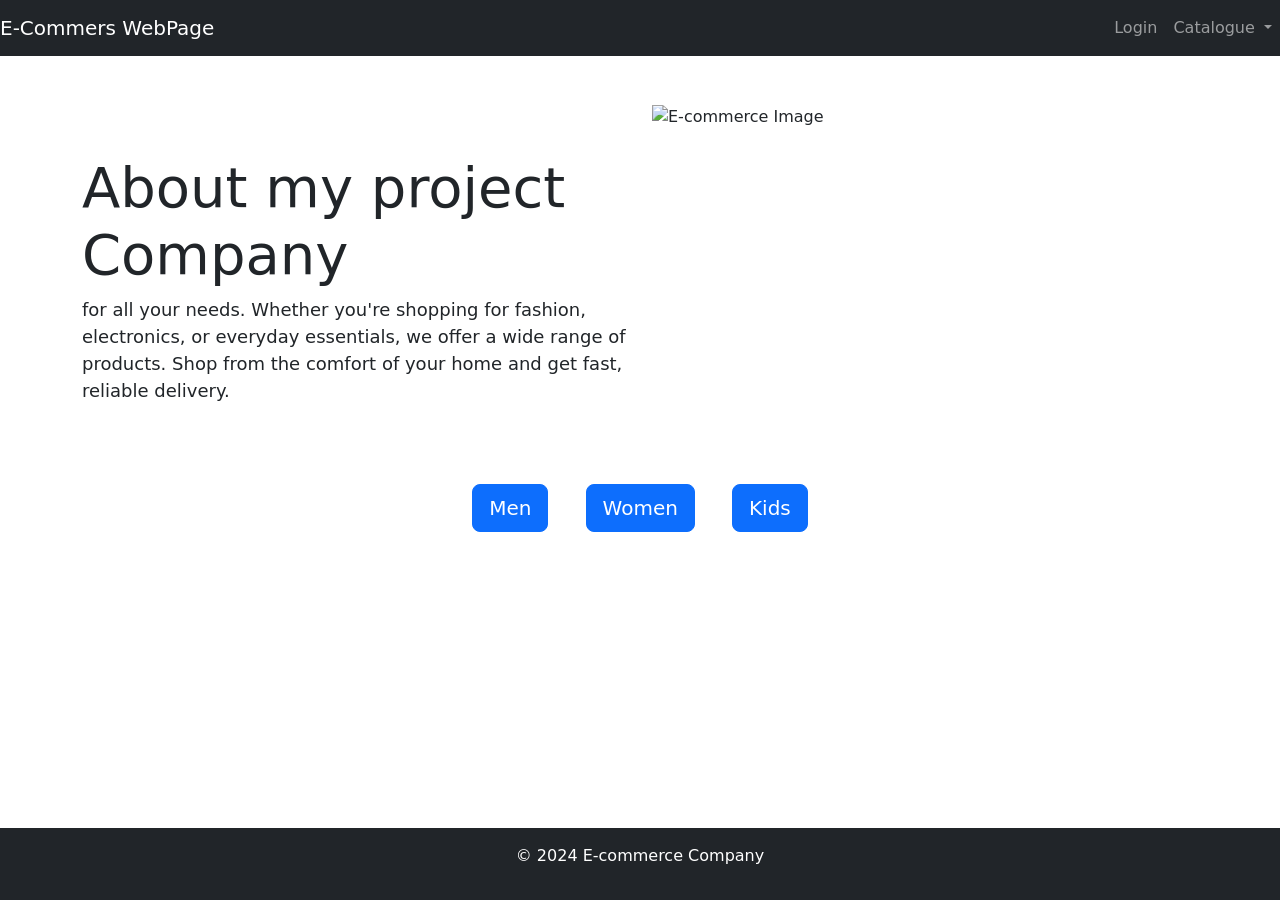
==== index.html @ ed4dde30 "testing for jenkins" ====
<!doctype html>
<html lang="en">
  <head>
    <meta charset="UTF-8">
    <meta name="viewport" content="width=device-width, initial-scale=1.0">
    <title>E-Commers WebPage</title>
    
    <!-- Bootstrap CSS from CDN -->
    <link href="https://cdn.jsdelivr.net/npm/bootstrap@5.3.0-alpha1/dist/css/bootstrap.min.css" rel="stylesheet">
    <link rel="stylesheet" href="public/styles.css"> <!-- Custom Styles -->
  </head>
  <body class="d-flex flex-column min-vh-100">

    <!-- Header Section with Navbar -->
    <header>
      <nav class="navbar navbar-expand-lg navbar-dark bg-dark">
        <a class="navbar-brand mx-auto" href="#">E-Commers WebPage</a>
        <button class="navbar-toggler" type="button" data-bs-toggle="collapse" data-bs-target="#navbarNav" aria-controls="navbarNav" aria-expanded="false" aria-label="Toggle navigation">
          <span class="navbar-toggler-icon"></span>
        </button>
        <div class="collapse navbar-collapse justify-content-end" id="navbarNav">
          <ul class="navbar-nav">
            <li class="nav-item">
              <a class="nav-link" href="#">Login</a>
            </li>
            <li class="nav-item dropdown">
              <a class="nav-link dropdown-toggle" href="#" id="navbarDropdown" role="button" data-bs-toggle="dropdown" aria-expanded="false">
                Catalogue
              </a>
              <ul class="dropdown-menu" aria-labelledby="navbarDropdown">
                <li><a class="dropdown-item" href="https://www.amazon.in/s?k=men+formal+shirt+cotton&crid=3K2ZHZRHJ6D2L&sprefix=men+formal+shirt+cotton%2Caps%2C191&ref=nb_sb_noss_1" target="_blank">Men</a></li>
                <li><a class="dropdown-item" href="https://www.amazon.in/s?k=women&crid=38JW51XKUB8KO&sprefix=women%2Caps%2C205&ref=nb_sb_noss_2" target="_blank">Women</a></li>
                <li><a class="dropdown-item" href="https://www.amazon.in/s?k=kids+clothes&crid=AYHR37NWCEU1&sprefix=kids+cloth%2Caps%2C213&ref=nb_sb_ss_ts-doa-p_3_10" target="_blank">Kids</a></li>
              </ul>
            </li>
          </ul>
        </div>
      </nav>
    </header>

    <!-- Main Content Section -->
    <main class="container mt-5 flex-grow-1">
      <div class="row">
        <!-- About E-commerce Section (left side, slightly down) -->
        <div class="col-md-6 d-flex align-items-center justify-content-center" style="margin-top: 50px;">
          <div class="text-left">
            <h2 class="display-4">About my project Company</h2>
            <p class="lead" style="font-size: 18px;">for all your needs. Whether you're shopping for fashion, electronics, or everyday essentials, we offer a wide range of products. Shop from the comfort of your home and get fast, reliable delivery.</p>
          </div>
        </div>

        <!-- Image for E-commerce -->
        <div class="col-md-6">
          <img src="https://static-blog.omniconvert.com/blog/wp-content/uploads/2020/09/21135804/How-to-do-Growth-of-eCommerce-Website-scaled.jpg" alt="E-commerce Image" class="img-fluid">
        </div>
      </div>

      <!-- Catalogue Buttons -->
      <div class="row mt-5">
        <div class="col text-center">
          <button class="btn btn-primary btn-lg m-3" onclick="window.location.href='https://www.amazon.in/s?k=men+formal+shirt+cotton&crid=3K2ZHZRHJ6D2L&sprefix=men+formal+shirt+cotton%2Caps%2C191&ref=nb_sb_noss_1'">Men</button>
          <button class="btn btn-primary btn-lg m-3" onclick="window.location.href='https://www.amazon.in/s?k=women&crid=38JW51XKUB8KO&sprefix=women%2Caps%2C205&ref=nb_sb_noss_2'">Women</button>
          <button class="btn btn-primary btn-lg m-3" onclick="window.location.href='https://www.amazon.in/s?k=kids+clothes&crid=AYHR37NWCEU1&sprefix=kids+cloth%2Caps%2C213&ref=nb_sb_ss_ts-doa-p_3_10'">Kids</button>
        </div>
      </div>
    </main>

    <!-- Footer Section -->
    <footer class="bg-dark text-white text-center py-3">
      <p>&copy; 2024 E-commerce Company</p>
    </footer>

    <!-- Bootstrap JS and dependencies -->
    <script src="https://cdn.jsdelivr.net/npm/bootstrap@5.3.0-alpha1/dist/js/bootstrap.bundle.min.js"></script>
  </body>
</html>
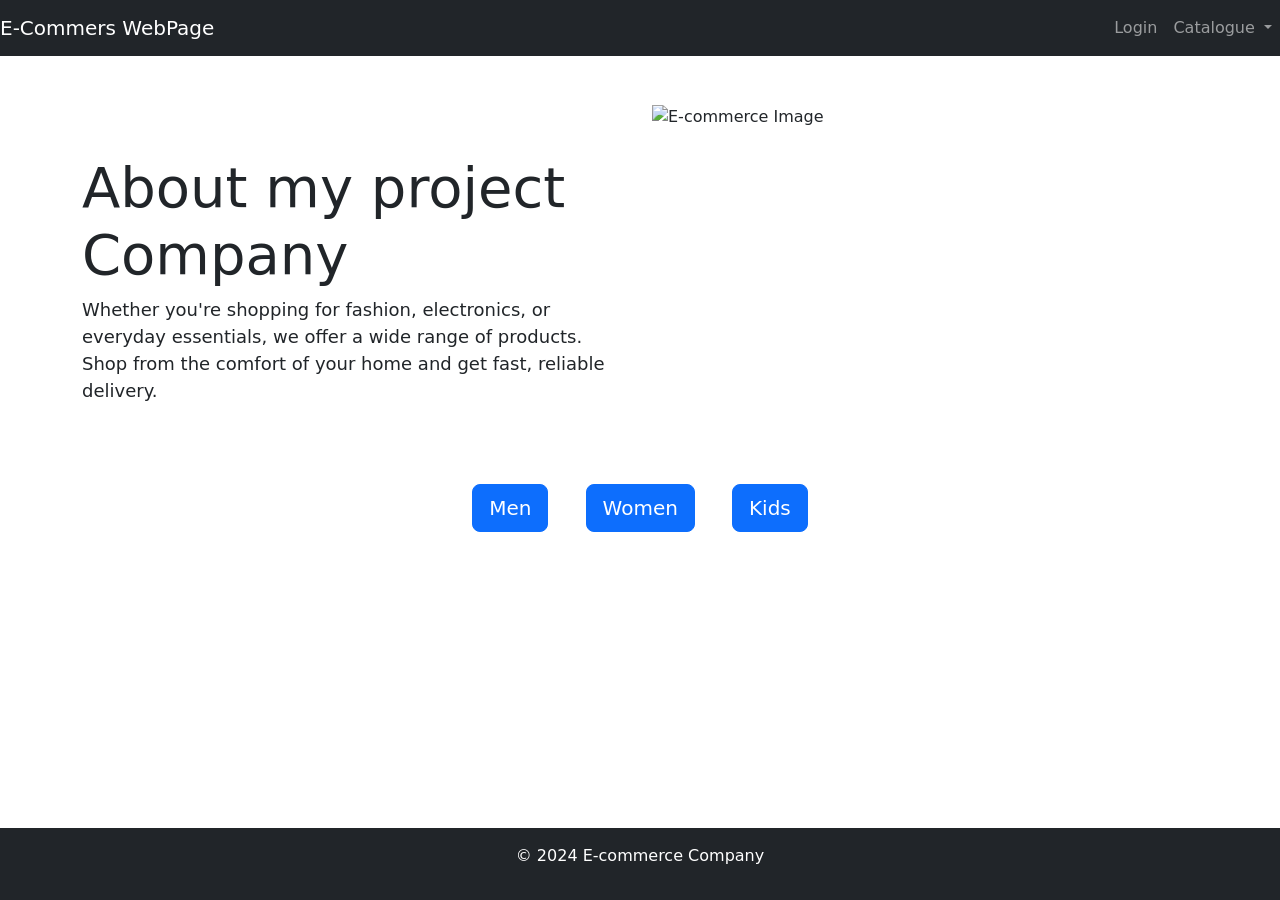
==== commit 5762a6d1: "testing for jenkins" ====
--- a/index.html
+++ b/index.html
@@ -45,7 +45,7 @@
         <div class="col-md-6 d-flex align-items-center justify-content-center" style="margin-top: 50px;">
           <div class="text-left">
             <h2 class="display-4">About my project Company</h2>
-            <p class="lead" style="font-size: 18px;">for all your needs. Whether you're shopping for fashion, electronics, or everyday essentials, we offer a wide range of products. Shop from the comfort of your home and get fast, reliable delivery.</p>
+            <p class="lead" style="font-size: 18px;">Whether you're shopping for fashion, electronics, or everyday essentials, we offer a wide range of products. Shop from the comfort of your home and get fast, reliable delivery.</p>
           </div>
         </div>
 
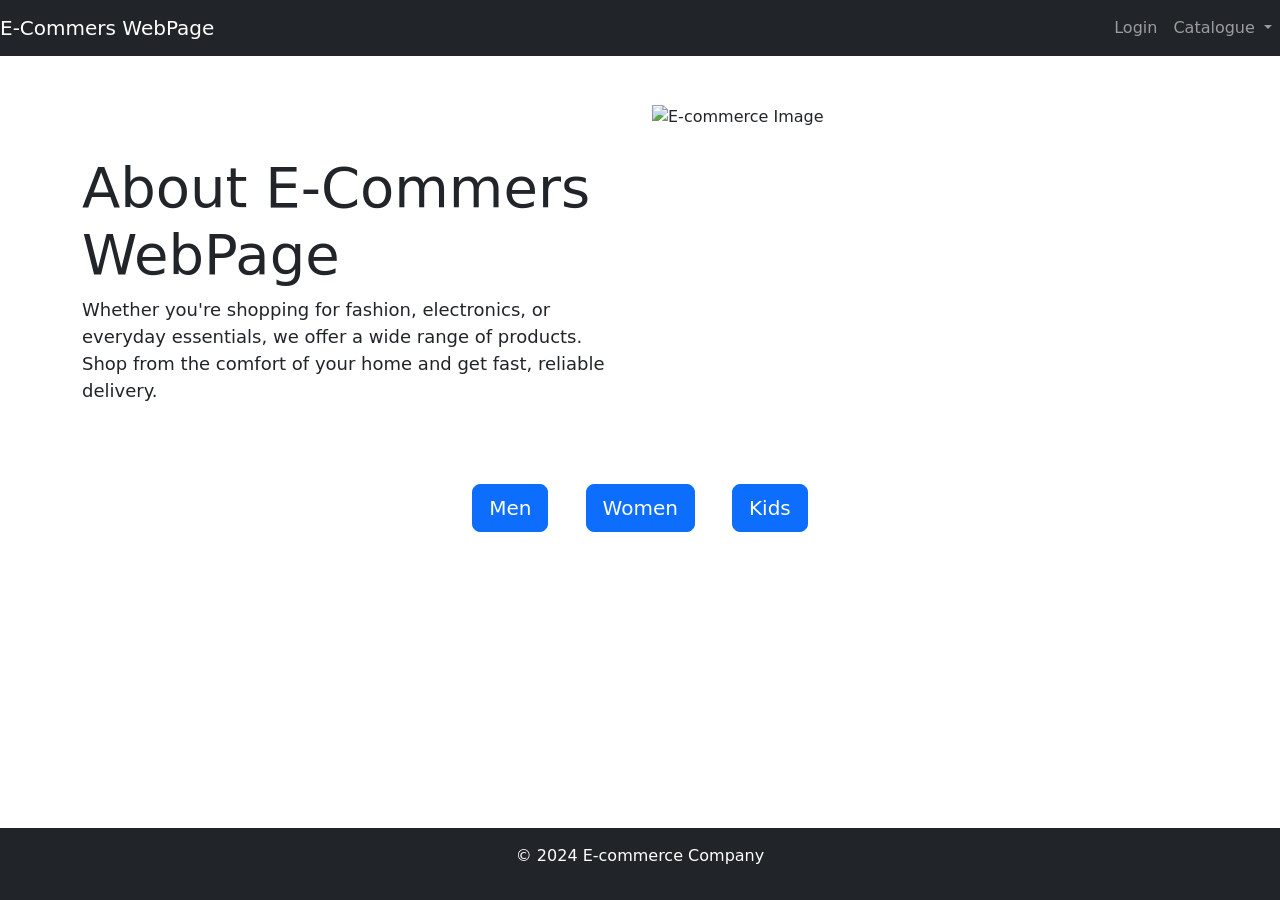
==== commit c1cf1782: "testing for jenkins" ====
--- a/index.html
+++ b/index.html
@@ -44,7 +44,7 @@
         <!-- About E-commerce Section (left side, slightly down) -->
         <div class="col-md-6 d-flex align-items-center justify-content-center" style="margin-top: 50px;">
           <div class="text-left">
-            <h2 class="display-4">About my project Company</h2>
+            <h2 class="display-4">About E-Commers WebPage</h2>
             <p class="lead" style="font-size: 18px;">Whether you're shopping for fashion, electronics, or everyday essentials, we offer a wide range of products. Shop from the comfort of your home and get fast, reliable delivery.</p>
           </div>
         </div>
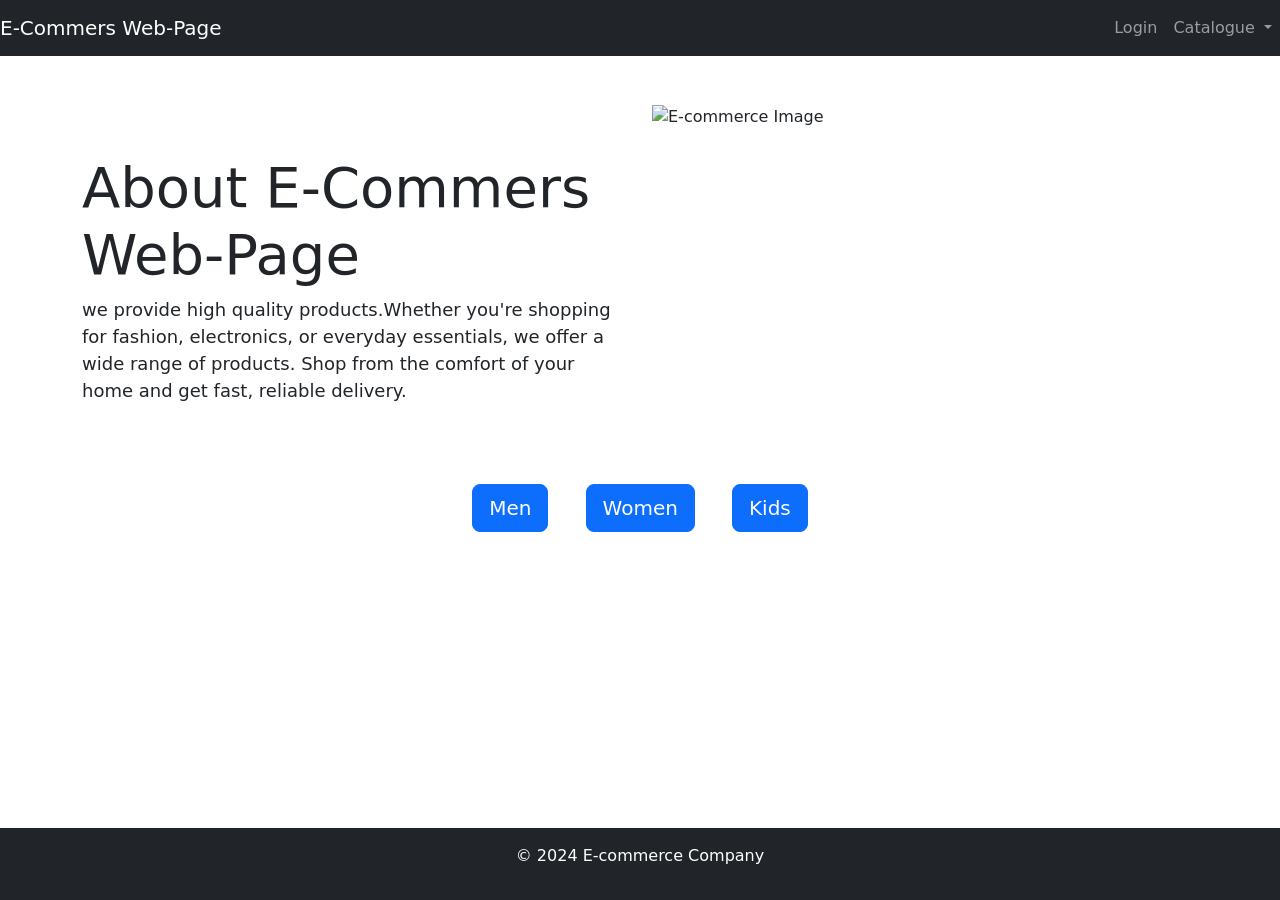
==== commit d102b799: "testing for jenkins" ====
--- a/index.html
+++ b/index.html
@@ -3,7 +3,7 @@
   <head>
     <meta charset="UTF-8">
     <meta name="viewport" content="width=device-width, initial-scale=1.0">
-    <title>E-Commers WebPage</title>
+    <title>E-Commers Web-Page</title>
     
     <!-- Bootstrap CSS from CDN -->
     <link href="https://cdn.jsdelivr.net/npm/bootstrap@5.3.0-alpha1/dist/css/bootstrap.min.css" rel="stylesheet">
@@ -14,7 +14,7 @@
     <!-- Header Section with Navbar -->
     <header>
       <nav class="navbar navbar-expand-lg navbar-dark bg-dark">
-        <a class="navbar-brand mx-auto" href="#">E-Commers WebPage</a>
+        <a class="navbar-brand mx-auto" href="#">E-Commers Web-Page</a>
         <button class="navbar-toggler" type="button" data-bs-toggle="collapse" data-bs-target="#navbarNav" aria-controls="navbarNav" aria-expanded="false" aria-label="Toggle navigation">
           <span class="navbar-toggler-icon"></span>
         </button>
@@ -44,8 +44,8 @@
         <!-- About E-commerce Section (left side, slightly down) -->
         <div class="col-md-6 d-flex align-items-center justify-content-center" style="margin-top: 50px;">
           <div class="text-left">
-            <h2 class="display-4">About E-Commers WebPage</h2>
-            <p class="lead" style="font-size: 18px;">Whether you're shopping for fashion, electronics, or everyday essentials, we offer a wide range of products. Shop from the comfort of your home and get fast, reliable delivery.</p>
+            <h2 class="display-4">About E-Commers Web-Page</h2>
+            <p class="lead" style="font-size: 18px;">we provide high quality products.Whether you're shopping for fashion, electronics, or everyday essentials, we offer a wide range of products. Shop from the comfort of your home and get fast, reliable delivery.</p>
           </div>
         </div>
 
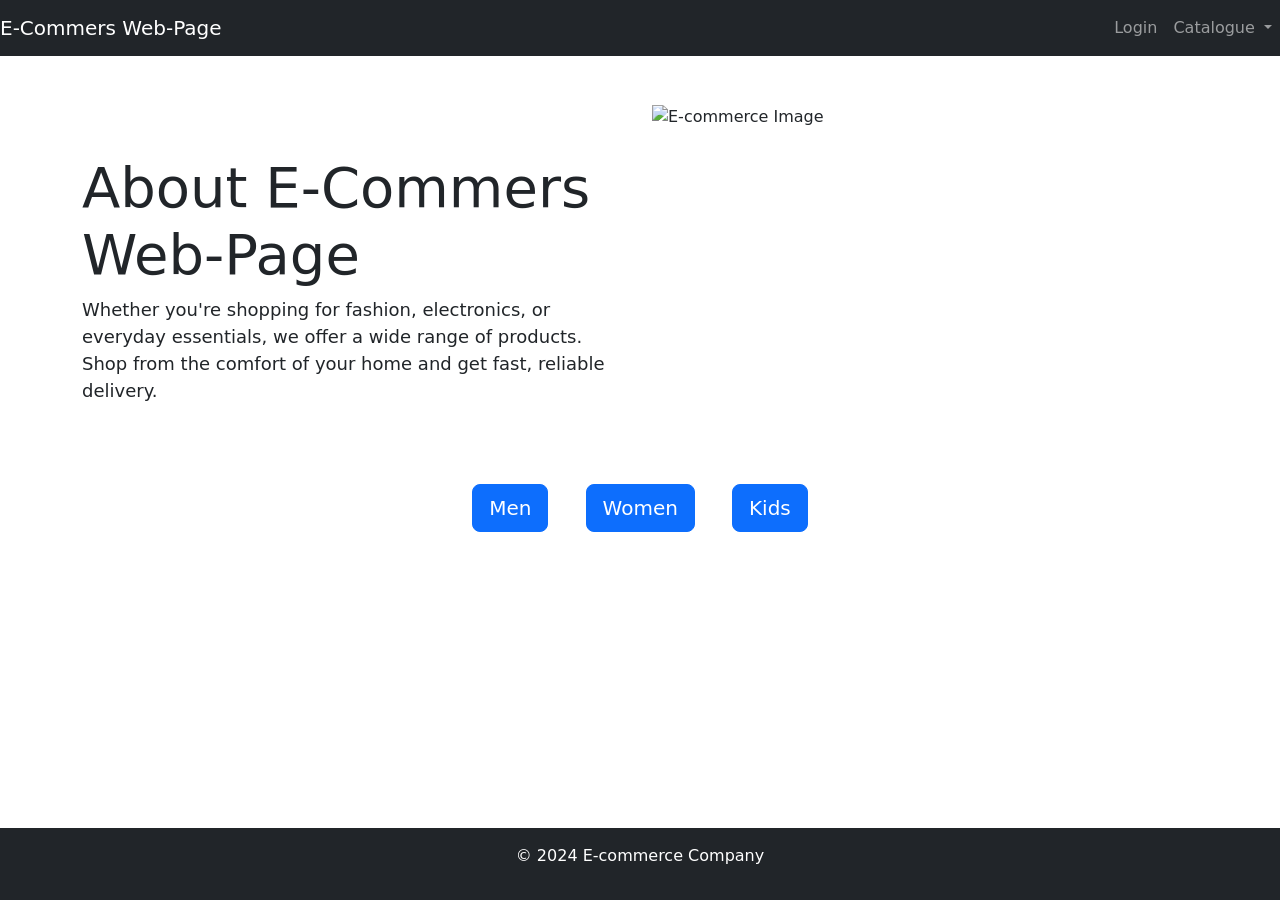
==== commit 6f8353dc: "testing for jenkins" ====
--- a/index.html
+++ b/index.html
@@ -45,7 +45,7 @@
         <div class="col-md-6 d-flex align-items-center justify-content-center" style="margin-top: 50px;">
           <div class="text-left">
             <h2 class="display-4">About E-Commers Web-Page</h2>
-            <p class="lead" style="font-size: 18px;">we provide high quality products.Whether you're shopping for fashion, electronics, or everyday essentials, we offer a wide range of products. Shop from the comfort of your home and get fast, reliable delivery.</p>
+            <p class="lead" style="font-size: 18px;">Whether you're shopping for fashion, electronics, or everyday essentials, we offer a wide range of products. Shop from the comfort of your home and get fast, reliable delivery.</p>
           </div>
         </div>
 
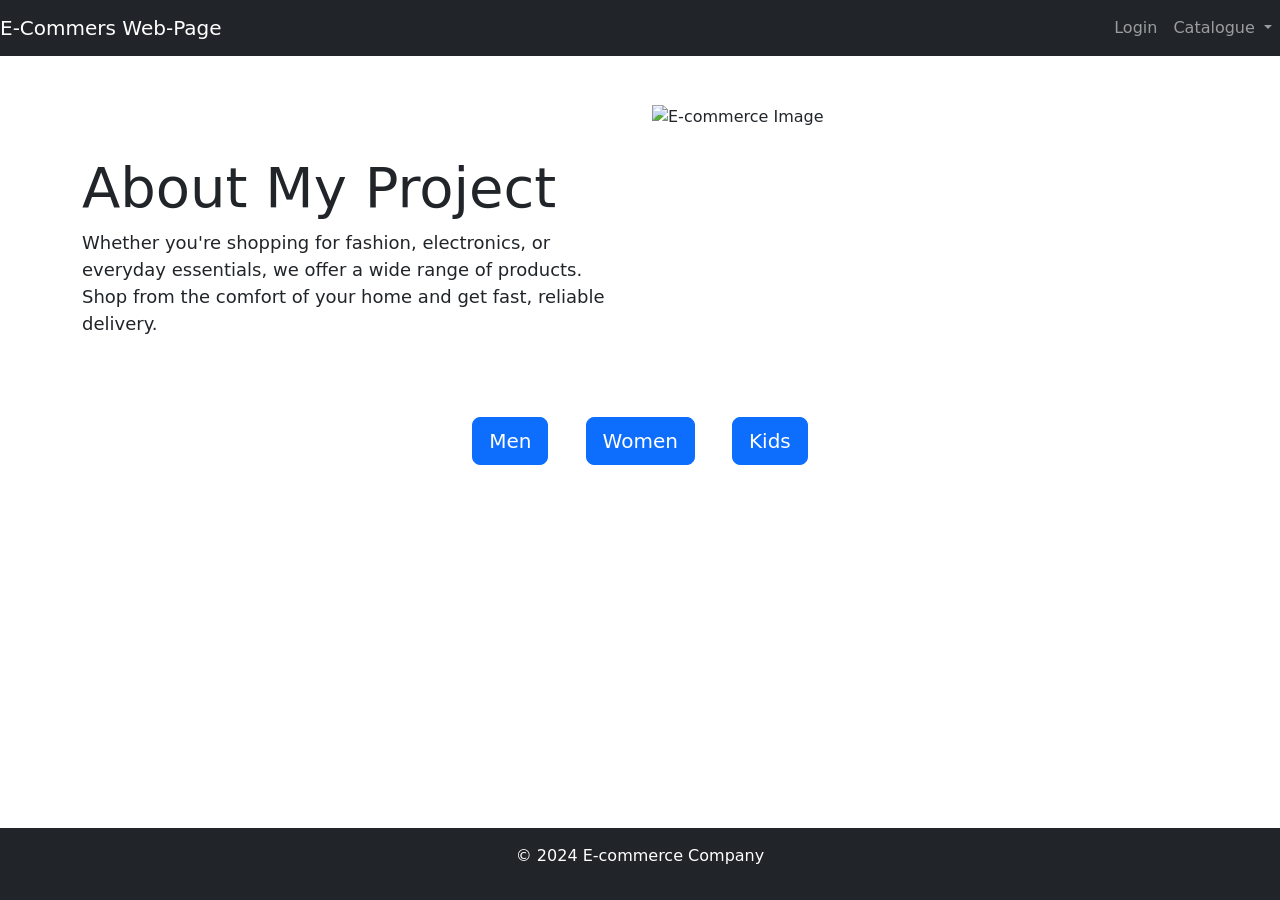
==== commit 1d953663: "testing for jenkins" ====
--- a/index.html
+++ b/index.html
@@ -44,7 +44,7 @@
         <!-- About E-commerce Section (left side, slightly down) -->
         <div class="col-md-6 d-flex align-items-center justify-content-center" style="margin-top: 50px;">
           <div class="text-left">
-            <h2 class="display-4">About E-Commers Web-Page</h2>
+            <h2 class="display-4">About My Project</h2>
             <p class="lead" style="font-size: 18px;">Whether you're shopping for fashion, electronics, or everyday essentials, we offer a wide range of products. Shop from the comfort of your home and get fast, reliable delivery.</p>
           </div>
         </div>
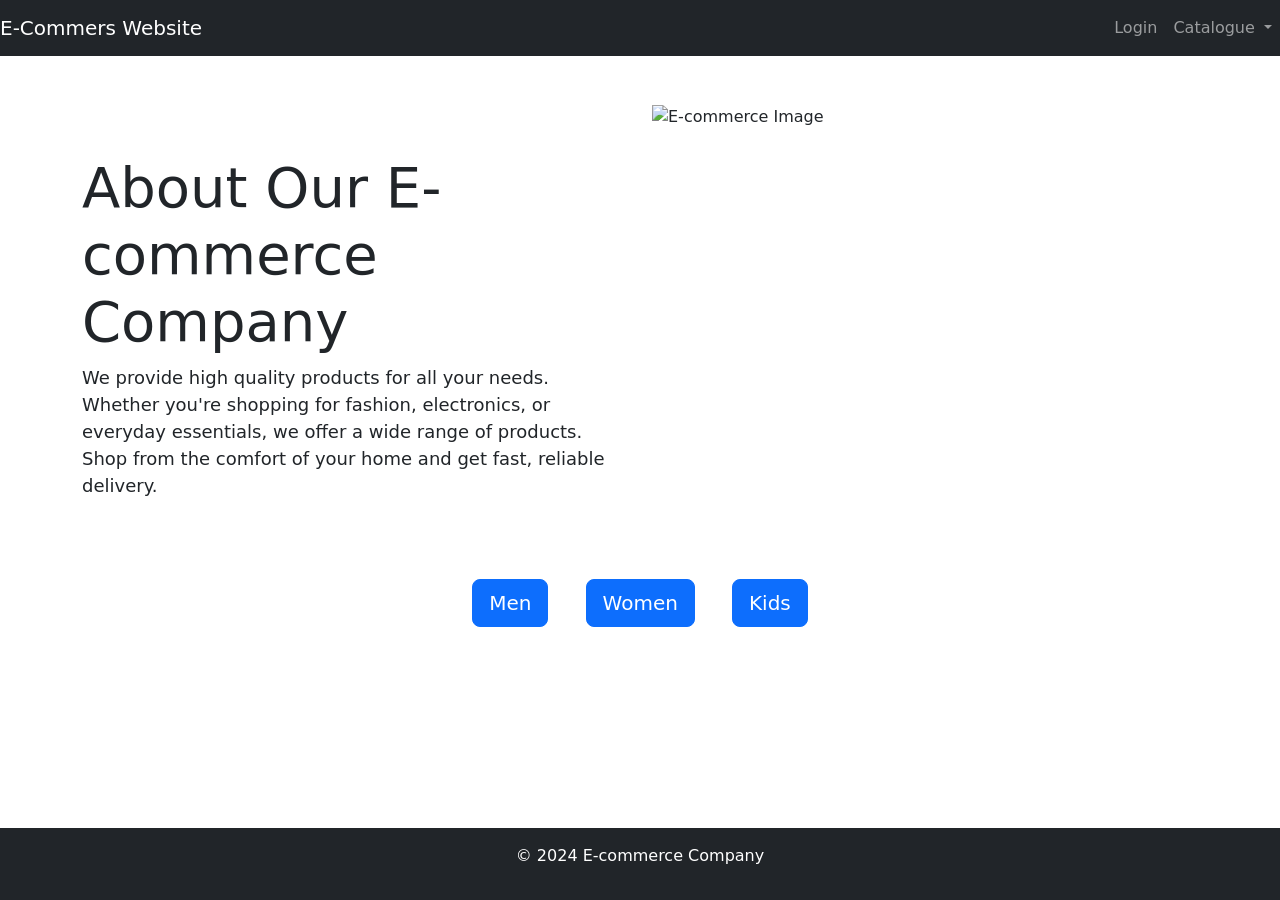
==== commit ae69c752: "Finalized code" ====
--- a/index.html
+++ b/index.html
@@ -3,7 +3,7 @@
   <head>
     <meta charset="UTF-8">
     <meta name="viewport" content="width=device-width, initial-scale=1.0">
-    <title>E-Commers Web-Page</title>
+    <title>E-Commers Website</title>
     
     <!-- Bootstrap CSS from CDN -->
     <link href="https://cdn.jsdelivr.net/npm/bootstrap@5.3.0-alpha1/dist/css/bootstrap.min.css" rel="stylesheet">
@@ -14,7 +14,7 @@
     <!-- Header Section with Navbar -->
     <header>
       <nav class="navbar navbar-expand-lg navbar-dark bg-dark">
-        <a class="navbar-brand mx-auto" href="#">E-Commers Web-Page</a>
+        <a class="navbar-brand mx-auto" href="#">E-Commers Website</a>
         <button class="navbar-toggler" type="button" data-bs-toggle="collapse" data-bs-target="#navbarNav" aria-controls="navbarNav" aria-expanded="false" aria-label="Toggle navigation">
           <span class="navbar-toggler-icon"></span>
         </button>
@@ -44,8 +44,8 @@
         <!-- About E-commerce Section (left side, slightly down) -->
         <div class="col-md-6 d-flex align-items-center justify-content-center" style="margin-top: 50px;">
           <div class="text-left">
-            <h2 class="display-4">About My Project</h2>
-            <p class="lead" style="font-size: 18px;">Whether you're shopping for fashion, electronics, or everyday essentials, we offer a wide range of products. Shop from the comfort of your home and get fast, reliable delivery.</p>
+            <h2 class="display-4">About Our E-commerce Company</h2>
+            <p class="lead" style="font-size: 18px;">We provide high quality products for all your needs. Whether you're shopping for fashion, electronics, or everyday essentials, we offer a wide range of products. Shop from the comfort of your home and get fast, reliable delivery.</p>
           </div>
         </div>
 
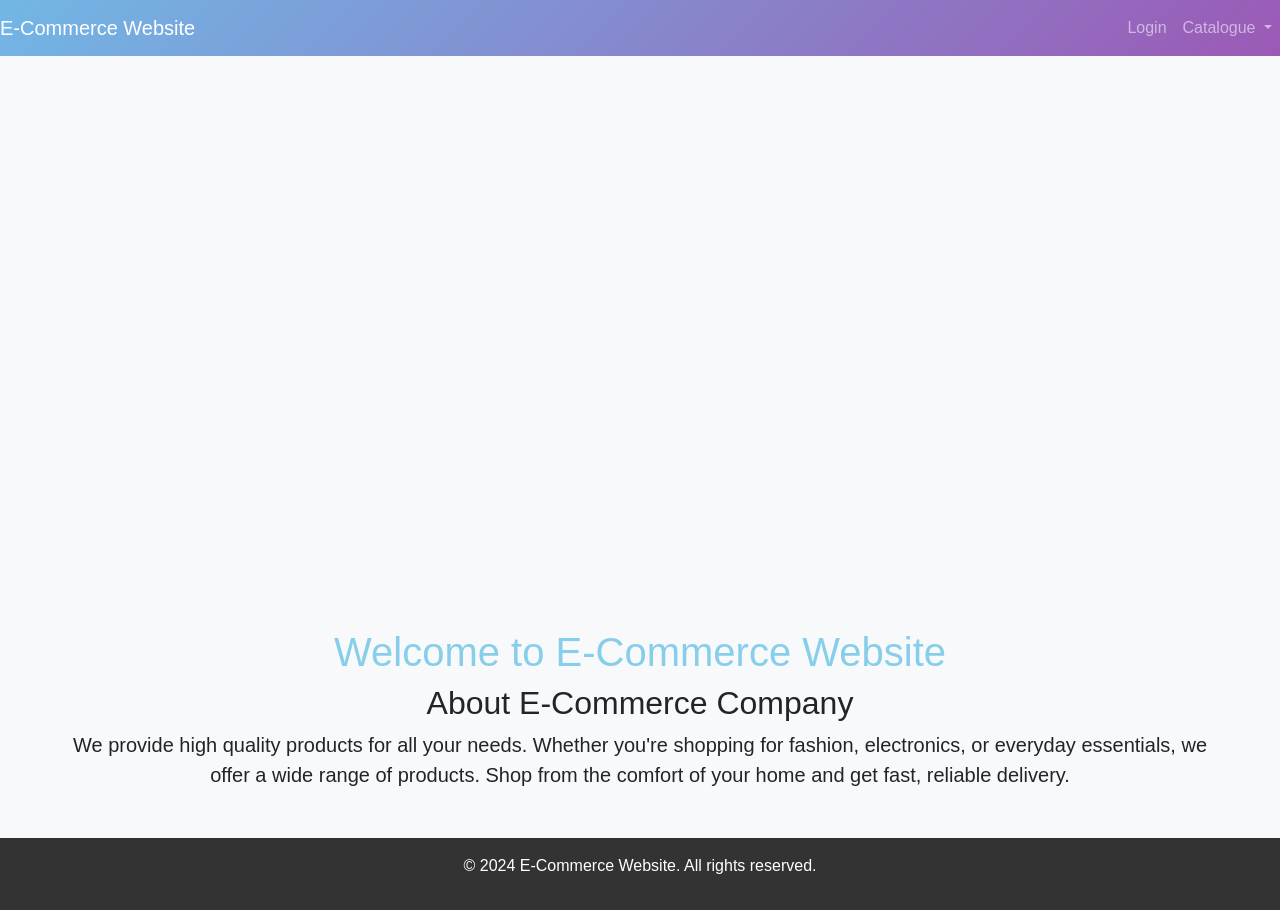
==== commit c0e838f8: "New Web page" ====
--- a/index.html
+++ b/index.html
@@ -1,76 +1,65 @@
-<!doctype html>
+<!DOCTYPE html>
 <html lang="en">
-  <head>
+<head>
     <meta charset="UTF-8">
     <meta name="viewport" content="width=device-width, initial-scale=1.0">
-    <title>E-Commers Website</title>
+    <title>E-Commerce Website</title>
     
     <!-- Bootstrap CSS from CDN -->
     <link href="https://cdn.jsdelivr.net/npm/bootstrap@5.3.0-alpha1/dist/css/bootstrap.min.css" rel="stylesheet">
-    <link rel="stylesheet" href="public/styles.css"> <!-- Custom Styles -->
-  </head>
-  <body class="d-flex flex-column min-vh-100">
+    <link rel="stylesheet" href="https://cdnjs.cloudflare.com/ajax/libs/font-awesome/6.0.0-beta3/css/all.min.css">
+    <link rel="stylesheet" href="public/style.css"> <!-- Link to external CSS file -->
+</head>
+<body class="d-flex flex-column min-vh-100">
 
     <!-- Header Section with Navbar -->
     <header>
-      <nav class="navbar navbar-expand-lg navbar-dark bg-dark">
-        <a class="navbar-brand mx-auto" href="#">E-Commers Website</a>
-        <button class="navbar-toggler" type="button" data-bs-toggle="collapse" data-bs-target="#navbarNav" aria-controls="navbarNav" aria-expanded="false" aria-label="Toggle navigation">
-          <span class="navbar-toggler-icon"></span>
-        </button>
-        <div class="collapse navbar-collapse justify-content-end" id="navbarNav">
-          <ul class="navbar-nav">
-            <li class="nav-item">
-              <a class="nav-link" href="#">Login</a>
-            </li>
-            <li class="nav-item dropdown">
-              <a class="nav-link dropdown-toggle" href="#" id="navbarDropdown" role="button" data-bs-toggle="dropdown" aria-expanded="false">
-                Catalogue
-              </a>
-              <ul class="dropdown-menu" aria-labelledby="navbarDropdown">
-                <li><a class="dropdown-item" href="https://www.amazon.in/s?k=men+formal+shirt+cotton&crid=3K2ZHZRHJ6D2L&sprefix=men+formal+shirt+cotton%2Caps%2C191&ref=nb_sb_noss_1" target="_blank">Men</a></li>
-                <li><a class="dropdown-item" href="https://www.amazon.in/s?k=women&crid=38JW51XKUB8KO&sprefix=women%2Caps%2C205&ref=nb_sb_noss_2" target="_blank">Women</a></li>
-                <li><a class="dropdown-item" href="https://www.amazon.in/s?k=kids+clothes&crid=AYHR37NWCEU1&sprefix=kids+cloth%2Caps%2C213&ref=nb_sb_ss_ts-doa-p_3_10" target="_blank">Kids</a></li>
-              </ul>
-            </li>
-          </ul>
-        </div>
-      </nav>
+        <nav class="navbar navbar-expand-lg navbar-dark">
+            <a class="navbar-brand" href="#">E-Commerce Website</a>
+            <button class="navbar-toggler" type="button" data-bs-toggle="collapse" data-bs-target="#navbarNav" aria-controls="navbarNav" aria-expanded="false" aria-label="Toggle navigation">
+                <span class="navbar-toggler-icon"></span>
+            </button>
+            <div class="collapse navbar-collapse justify-content-end" id="navbarNav">
+                <ul class="navbar-nav">
+                    <li class="nav-item">
+                        <a class="nav-link" href="#">Login</a>
+                    </li>
+                    <li class="nav-item dropdown">
+                        <a class="nav-link dropdown-toggle" href="#" id="navbarDropdown" role="button" data-bs-toggle="dropdown" aria-expanded="false">
+                            Catalogue
+                        </a>
+                        <ul class="dropdown-menu" aria-labelledby="navbarDropdown">
+                            <li><a class="dropdown-item" href="https://www.amazon.in/s?k=men+formal+shirt+cotton&crid=3K2ZHZRHJ6D2L&sprefix=men+formal+shirt+cotton%2Caps%2C191&ref=nb_sb_noss_1" target="_blank">Men</a></li>
+                            <li><a class="dropdown-item" href="https://www.amazon.in/s?k=women&crid=38JW51XKUB8KO&sprefix=women%2Caps%2C205&ref=nb_sb_noss_2" target="_blank">Women</a></li>
+                            <li><a class="dropdown-item" href="https://www.amazon.in/s?k=kids+clothes&crid=AYHR37NWCEU1&sprefix=kids+cloth%2Caps%2C213&ref=nb_sb_ss_ts-doa-p_3_10" target="_blank">Kids</a></li>
+                        </ul>
+                    </li>
+                </ul>
+            </div>
+        </nav>
     </header>
 
+    <!-- Hero Section -->
+    <section class="hero">
+    </section>
+
     <!-- Main Content Section -->
-    <main class="container mt-5 flex-grow-1">
-      <div class="row">
-        <!-- About E-commerce Section (left side, slightly down) -->
-        <div class="col-md-6 d-flex align-items-center justify-content-center" style="margin-top: 50px;">
-          <div class="text-left">
-            <h2 class="display-4">About Our E-commerce Company</h2>
-            <p class="lead" style="font-size: 18px;">We provide high quality products for all your needs. Whether you're shopping for fashion, electronics, or everyday essentials, we offer a wide range of products. Shop from the comfort of your home and get fast, reliable delivery.</p>
-          </div>
+    <main class="container content">
+        <div class="row">
+            <div class="col-md-12 text-center">
+                <h1 class="highlight">Welcome to E-Commerce Website</h1>
+                <h2>About E-Commerce Company</h2>
+                <p class="lead">We provide high quality products for all your needs. Whether you're shopping for fashion, electronics, or everyday essentials, we offer a wide range of products. Shop from the comfort of your home and get fast, reliable delivery.</p>
+            </div>
         </div>
-
-        <!-- Image for E-commerce -->
-        <div class="col-md-6">
-          <img src="https://static-blog.omniconvert.com/blog/wp-content/uploads/2020/09/21135804/How-to-do-Growth-of-eCommerce-Website-scaled.jpg" alt="E-commerce Image" class="img-fluid">
-        </div>
-      </div>
-
-      <!-- Catalogue Buttons -->
-      <div class="row mt-5">
-        <div class="col text-center">
-          <button class="btn btn-primary btn-lg m-3" onclick="window.location.href='https://www.amazon.in/s?k=men+formal+shirt+cotton&crid=3K2ZHZRHJ6D2L&sprefix=men+formal+shirt+cotton%2Caps%2C191&ref=nb_sb_noss_1'">Men</button>
-          <button class="btn btn-primary btn-lg m-3" onclick="window.location.href='https://www.amazon.in/s?k=women&crid=38JW51XKUB8KO&sprefix=women%2Caps%2C205&ref=nb_sb_noss_2'">Women</button>
-          <button class="btn btn-primary btn-lg m-3" onclick="window.location.href='https://www.amazon.in/s?k=kids+clothes&crid=AYHR37NWCEU1&sprefix=kids+cloth%2Caps%2C213&ref=nb_sb_ss_ts-doa-p_3_10'">Kids</button>
-        </div>
-      </div>
     </main>
 
     <!-- Footer Section -->
-    <footer class="bg-dark text-white text-center py-3">
-      <p>&copy; 2024 E-commerce Company</p>
+    <footer class="footer mt-auto">
+        <p>&copy; 2024 E-Commerce Website. All rights reserved.</p>
     </footer>
 
-    <!-- Bootstrap JS and dependencies -->
+    <!-- Bootstrap JS from CDN -->
     <script src="https://cdn.jsdelivr.net/npm/bootstrap@5.3.0-alpha1/dist/js/bootstrap.bundle.min.js"></script>
-  </body>
-</html>
+</body>
+</html>
--- a/public/style.css
+++ b/public/style.css
@@ -0,0 +1,58 @@
+/* General Styles */
+body {
+    font-family: 'Roboto', sans-serif;
+    background-color: #f8f9fa;
+    margin: 0;
+    padding: 0;
+}
+
+/* Navbar Styles */
+.navbar {
+    background: linear-gradient(135deg, #71b7e6, #9b59b6);
+}
+
+/* Hero Section Styles */
+.hero {
+    background: url('https://zeve.au/sitecentre/uploads/2022/04/how-to-get-started-with-an-ecommerce-store.jpg') no-repeat center center;
+    background-size: cover;
+    height: 60vh;
+    display: flex;
+    justify-content: center;
+    align-items: center;
+    color: white;
+    text-shadow: 2px 2px 4px rgba(0, 0, 0, 0.5);
+}
+
+.hero h1 {
+    font-size: 3rem;
+    animation: fadeInDown 1s ease-in-out;
+}
+
+@keyframes fadeInDown {
+    from {
+        opacity: 0;
+        transform: translateY(-20px);
+    }
+    to {
+        opacity: 1;
+        transform: translateY(0);
+    }
+}
+
+/* Highlight Class */
+.highlight {
+    color: skyblue;
+}
+
+/* Content Section Styles */
+.content {
+    padding: 2rem 0;
+}
+
+/* Footer Styles */
+.footer {
+    background: #333;
+    color: white;
+    padding: 1rem 0;
+    text-align: center;
+}
